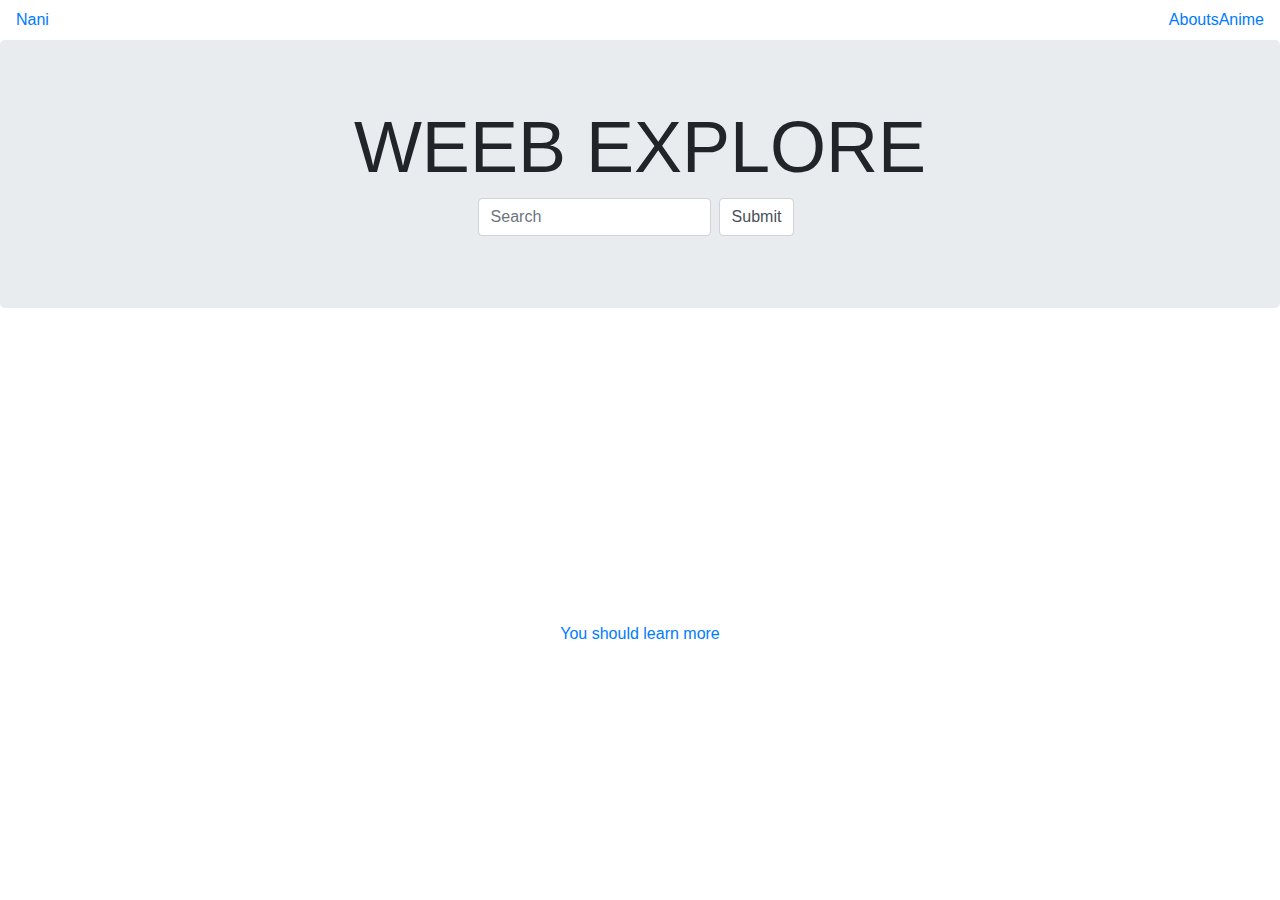
==== templates/index.html @ 5b46a621 "Added finishing touches" ====
<!DOCTYPE html>
<html lang="en">
  <head>
    <meta charset="UTF-8">
    <meta name="viewport" content="width=device-width, initial-scale=1.0">
    <meta http-equiv="X-UA-Compatible" content="ie=edge">
    <title>Weeb Explore</title>

    <!-- BOOTSTRAP -->
    <link rel="stylesheet" href="https://stackpath.bootstrapcdn.com/bootstrap/4.3.1/css/bootstrap.min.css">
    <!-- BOOTSTRAP THEME -->
    <link rel="stylesheet" href="https://bootswatch.com/4/cyborg/bootstrap.min.css">
    <!-- CUSTOM STYLES -->
    <link rel="stylesheet" href="styles.css">
  </head>
  <body>
    <nav class="navbar navbar-light">
      <a class="Launch Page" href="#">Nani</a>
      <div class="<navbar-nav">
        <a href="/AboutAnime">AboutsAnime</a>
      </div>
    </nav>

<div class="jumbotron text-center">
      <h1 class="display-3">WEEB EXPLORE</h1>
      <div class="d-flex justify-content-center">
        <form action="#" class='form-inline'>
          <input type="text" class="form-control mb-2 mr-sm-2" placeholder="Search"/>
          <button type="submit" class="form-control mb-2 mr-sm-2">Submit</button>
        </form>
      </div>
    </div>

<div class="overlay"></div>
    <video playsinline="playsinline" autoplay="autoplay" muted="muted" loop="loop"
    src="https://video.twimg.com/ext_tw_video/1173820998891606016/pu/vid/1280x720/QxXMyw9tM0hIupoe.mp4?tag=10" type="video/mp4">
      </video>
      <div class="container h-100">
        <div class="d-flex h-100 text-center align-items-center">
          <div class="w-100 text-white">
            <h1 class="display-3">LET YOUR INNER WEEB OUT</h1>
            <p class="lead mb-0">Nani Desu Ka</p>
             <a href="/anime">You should learn more</a>
            </div>
          </div>
        </div>

</body>
</html>
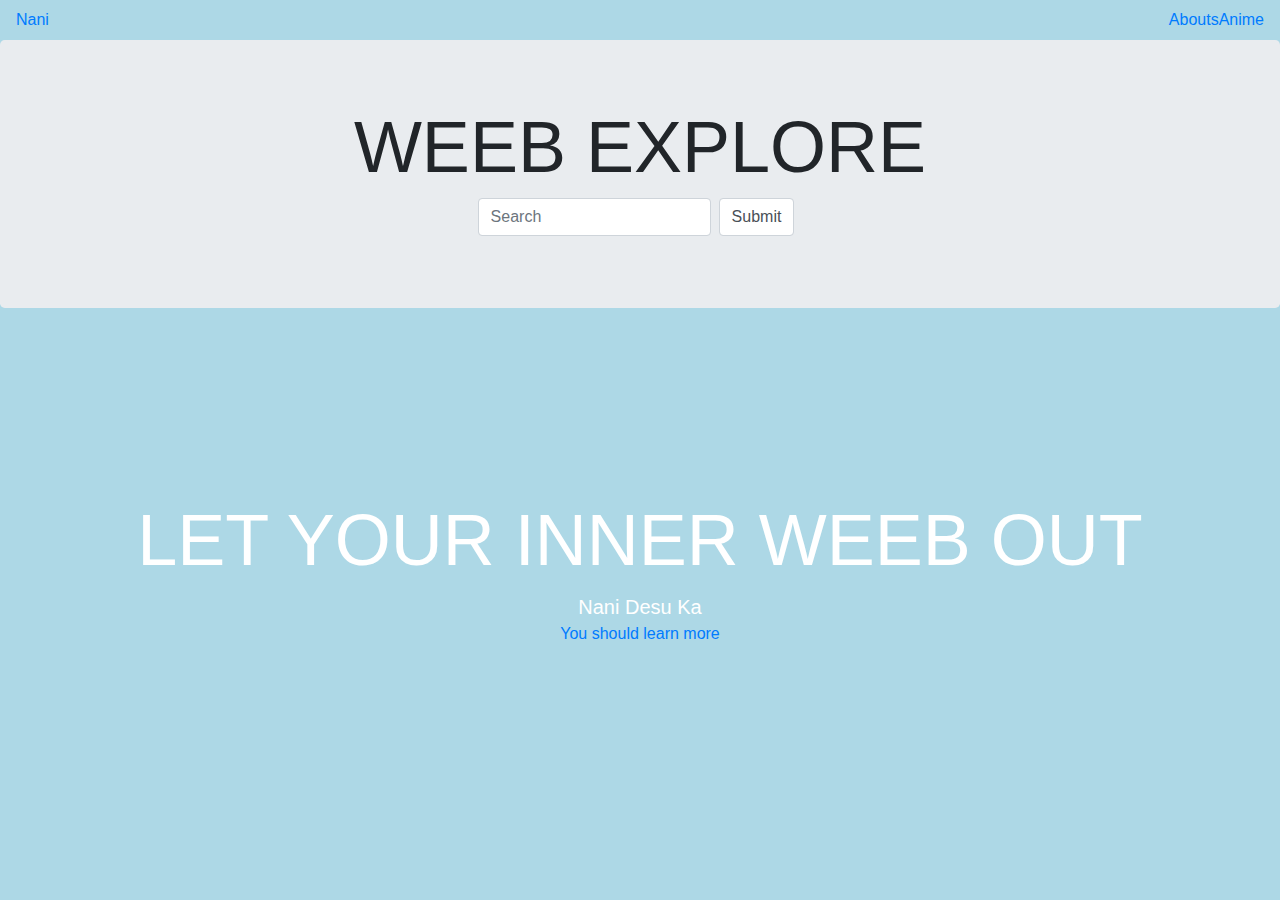
==== commit cc5d3768: "cleanup and fix and a bunch of stuff" ====
--- a/templates/index.html
+++ b/templates/index.html
@@ -11,7 +11,7 @@
     <!-- BOOTSTRAP THEME -->
     <link rel="stylesheet" href="https://bootswatch.com/4/cyborg/bootstrap.min.css">
     <!-- CUSTOM STYLES -->
-    <link rel="stylesheet" href="styles.css">
+    <link rel="stylesheet" href="../static/styles.css">
   </head>
   <body>
     <nav class="navbar navbar-light">
--- a/static/styles.css
+++ b/static/styles.css
@@ -0,0 +1,8 @@
+body {
+  background-color: lightblue;
+}
+/* .background-img {
+  background-image: url("bg.jpg");
+  background-repeat: no-repeat;
+  background-size: cover;
+} */
